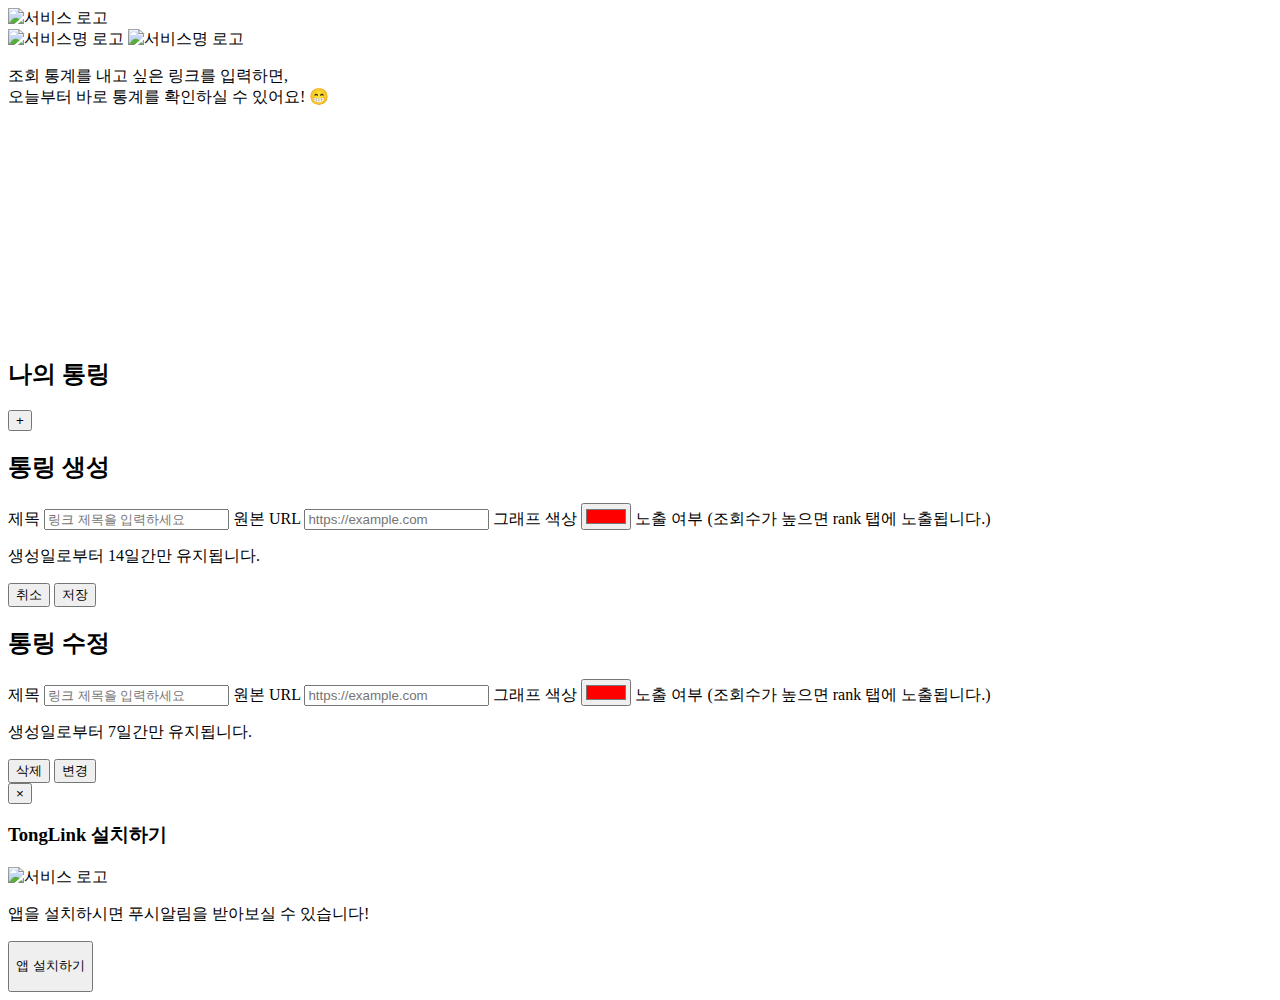
==== src/main/resources/templates/home.html @ c2bf4857 "광고 스크립트 추가" ====
<!DOCTYPE html>
<html xmlns:th="http://www.thymeleaf.org">
<head>
    <title>TongLink</title>
    <meta name="viewport" content="width=device-width, initial-scale=1.0, user-scalable=no">
    <link rel="android-touch-icon" sizes="72x72" th:href="@{/images/android-icon-72x72.png}">
    <link rel="apple-touch-icon" sizes="72x72" th:href="@{/images/icons/icon-128x128-v2.png}">
    <link rel="icon" type="image/png" sizes="32x32" th:href="@{/images/favicon-32x32.png}">
    <link rel="stylesheet" th:href="@{/css/common.css}" />
    <link rel="manifest" th:href="@{/manifest.json}">
    <script th:src="@{/js/user.js}" defer></script>
    <script th:src="@{/js/chart.js}" defer></script>
    <script th:src="@{/js/pwa-banner.js}" defer></script>
    <script th:src="@{/js/reload.js}" defer></script>
    <script th:src="@{/js/index-modal.js}" defer></script>
    <script th:src="@{/js/tonglink-list.js}" defer></script>
    <script th:src="@{/js/service-worker.js}" defer></script>
    <meta name="theme-color" content="#262626">
    <meta name="viewport" content="width=device-width, initial-scale=1">
    <script src="https://cdn.jsdelivr.net/npm/chart.js"></script>
    <script async src="https://pagead2.googlesyndication.com/pagead/js/adsbygoogle.js?client=ca-pub-1822641679426792"
            crossorigin="anonymous"></script>
</head>
<body>
<div id="splash-screen" class="splash-screen">
    <div class="splash-content">
        <img src="/images/tonglink-splash-white.png" alt="서비스 로고" class="splash-logo">
    </div>
</div>
<div class="app-container">
    <main class="main-content">
        <section class="profile-section">
            <div class="header-logo">
                <img src="/images/tonglink-logo-white.png" alt="서비스명 로고" class="header&#45;&#45;logo-img">
                <img src="/images/tonglink-textlogo-white.png" alt="서비스명 로고" class="header&#45;&#45;logo-img">
            </div>
            <p class="profile-subtitle">조회 통계를 내고 싶은 링크를 입력하면, <br>오늘부터 바로 통계를 확인하실 수 있어요! 😁</p>
            <p class="profile-description"></p>
        </section>
        <section class="stats-section">
            <div class="stats-card">
                <canvas id="stats-chart" width="400" height="200"></canvas>
            </div>
        </section>
        <div class="gray-bar-wrapper">
            <div class="gray-bar"></div>
        </div>
        <section class="popular-section" style="margin-top: 30px;">
            <div class="popular-header">
                <h2>나의 통링</h2>
                <button class="floating-button" id="open-modal">+</button>

                <!-- Modal -->
                <div class="modal-overlay" id="modal">
                    <div class="modal-content">
                        <h2 class="modal-title">통링 생성</h2>
                        <form id="link-form">
                            <label for="title">제목</label>
                            <input type="text" id="title" name="title" placeholder="링크 제목을 입력하세요" required maxlength="50">

                            <label for="originUrl">원본 URL</label>
                            <input type="text" id="originUrl" name="originUrl" placeholder="https://example.com" required>

                            <!-- New color picker -->
                            <label for="color">그래프 색상</label>
                            <input type="color" id="color" name="color" value="#ff0000">

                            <label>노출 여부 <span class="label-description">(조회수가 높으면 rank 탭에 노출됩니다.)</span></label>
                            <div class="toggle-div">
                                <div>
                                    <input type="checkbox" id="toggle" hidden checked>
                                    <label for="toggle" class="toggleSwitch" style="margin: 0">
                                        <span class="toggleButton"></span>
                                    </label>
                                </div>
                            </div>

                            <p class="modal-warning">생성일로부터 14일간만 유지됩니다.</p>
                            <div class="modal-buttons">
                                <button type="button" class="btn btn-cancel" id="close-modal">취소</button>
                                <button type="submit" class="btn btn-submit">저장</button>
                            </div>
                        </form>
                    </div>
                </div>
                <!-- Modal -->
                <div class="modal-overlay" id="update-modal">
                    <div class="modal-content">
                        <h2 class="modal-title">통링 수정</h2>
                        <form id="link-update-form">
                            <label for="title">제목</label>
                            <input type="text" id="update-title" name="title" placeholder="링크 제목을 입력하세요" required maxlength="50">

                            <label for="originUrl">원본 URL</label>
                            <input type="text" id="update-originUrl" name="originUrl" placeholder="https://example.com" class="readonly" readonly>

                            <!-- New color picker -->
                            <label for="color">그래프 색상</label>
                            <input type="color" id="update-color" name="color" value="#ff0000">

                            <label>노출 여부 <span class="label-description">(조회수가 높으면 rank 탭에 노출됩니다.)</span></label>
                            <div class="toggle-div">
                                <div>
                                    <input type="checkbox" id="update-toggle" name="toggle" hidden>
                                    <label for="update-toggle" class="toggleSwitch" style="margin: 0">
                                        <span class="toggleButton"></span>
                                    </label>
                                </div>
                            </div>
                            <p class="modal-warning">생성일로부터 7일간만 유지됩니다.</p>
                            <div class="modal-buttons">
                                <button type="button" class="btn btn-delete" id="delete-modal">삭제</button>
                                <button type="submit" class="btn btn-submit">변경</button>
                            </div>
                        </form>
                    </div>
                </div>
            </div>
            <div id="tonglink-list"></div>

        </section>
    </main>



    <div id="refresh-icon" class="hidden">
        <div class="spinner"></div>
    </div>

    <!-- Fixed Button -->
    <div class="footer-top"></div>
    <div th:replace="~{fragments/footer :: footer}"></div>

    <div class="loading-overlay hidden" id="loading-overlay">
        <div class="loading-spinner"></div>
    </div>
</div>

<div class="pwa-overlay hidden">
    <div class="pwa-banner">
        <div class="modal--default mt-5">
            <button class="close-button" id="close-banner" aria-label="닫기">&times;</button>
            <div class="modal--default--tit">
                <h3>TongLink 설치하기</h3>
                <div>
                    <img style="width: 100%" src="/images/push_example.jpg" alt="서비스 로고" class="splash-logo">
                </div>
                <p>앱을 설치하시면 푸시알림을 받아보실 수 있습니다!</p>
            </div>
            <div class="modal--default--link mt-10" id="install-container">
                <button type="button" id="install-button" class="install-button">
                    <p>앱 설치하기</p>
                </button>
            </div>
        </div>
    </div>
</div>
</body>
<script>
    if ("serviceWorker" in navigator) {
        navigator.serviceWorker.register("/js/service-worker.js")
            .then(() => console.log("Service Worker 등록 성공"))
            .catch((error) => console.error("Service Worker 등록 실패:", error));
    }

    document.addEventListener('DOMContentLoaded', () => {

        const refreshIcon = document.getElementById('refresh-icon');
        const targetElement = document.querySelector('.app-container');

        initializePullToRefresh({
            onRefresh: () => {
                console.log('새로고침 로직 실행');
                // 서비스 워커 캐시 삭제 및 데이터 재로드
                caches.keys().then((keys) =>
                    Promise.all(keys.map((key) => caches.delete(key)))
                ).then(() => {
                    // 캐시 삭제 후 페이지 새로고침
                    window.location.reload();
                });
            },
            refreshIcon: refreshIcon,
            refreshThreshold: 300, // 트리거 임계값
            targetElement
        });

        // PWA 설치 후 실행될 로직
        window.addEventListener("appinstalled", () => {
            console.log("PWA가 설치되었습니다!");

            let userUUID = localStorage.getItem("userUUID");
            if (!userUUID) {
                // UUID가 없으면 새로 생성
                userUUID = generateUUID();
                localStorage.setItem("userUUID", userUUID);
            }

            // 서버로 UUID 전송
            sendUUIDToServerPWA(userUUID);

            // 푸시 구독 요청
            subscribeToPushNotifications(userUUID);
        });
        if (isPWA()) {
            console.log("앱이 PWA 환경에서 실행되었습니다.");
            let userUUID = localStorage.getItem("userUUID");
            if (!userUUID) {
                // UUID가 없으면 새로 생성
                userUUID = generateUUID();
                localStorage.setItem("userUUID", userUUID);
            }

            // 서버로 UUID 전송
            sendUUIDToServerPWA(userUUID);

            // 푸시 구독 요청
            subscribeToPushNotifications(userUUID);
        } else {
            console.log("앱이 브라우저에서 실행되었습니다.");
            manageUserUUID();
            initPwaBanner(false);
        }

        const userUUID = localStorage.getItem("userUUID");
        if (userUUID) {
            document.getElementById('mypageLink').href = '/mypage?uuId=' + userUUID;
        }

        /* 모달 관련 */
        const modal = document.getElementById("modal");
        const openModalButton = document.getElementById("open-modal");
        const closeModalButton = document.getElementById("close-modal");
        const form = document.getElementById("link-form");

        openModalButton.style.display = "none";
        /* Splash 관련 */
        const splashScreen = document.getElementById('splash-screen');

        /* My 통링 관련 */
        const container = document.getElementById("tonglink-list");

        // 첫 방문 여부 확인 (localStorage에 방문 여부 저장)
        const hasVisited = localStorage.getItem('hasVisited');


        if (!hasVisited) {
            // 첫 방문인 경우, 스플래시 화면 보여주기
            setTimeout(() => {
                splashScreen.classList.add('hidden'); // 스플래시 숨기기
                openModalButton.style.display = "flex";
            }, 2000); // 2초 후 스플래시 사라짐
            localStorage.setItem('hasVisited', 'true'); // 방문 여부 저장

        } else {
            // 이미 방문한 경우, 스플래시 즉시 숨김
            splashScreen.classList.add('hidden');
            openModalButton.style.display = "flex";
        }

        openModalButton.addEventListener("click", () => {
            modal.style.display = "flex"; // 모달 표시
        });

        // 모달 닫기
        closeModalButton.addEventListener("click", () => {
            modal.style.display = "none"; // 모달 숨김
            form.reset();
        });
        // 모달 닫기: 오버레이 클릭
        modal.addEventListener("click", (event) => {
            if (event.target === modal) {
                modal.style.display = "none"; // 모달 숨김
                form.reset();
            }
        });

        form.addEventListener("submit", (event) => {
            event.preventDefault(); // 기본 폼 동작 방지

            const originUrl = document.getElementById("originUrl").value;
            const title = document.getElementById("title").value;
            const color = document.getElementById("color").value;
            const isExposure = document.getElementById("toggle").checked;

            // URL 유효성 검사
            if (!/^https?:\/\//i.test(originUrl)) {
                alert("URL은 https:// 또는 http://로 시작해야 합니다.");
                return; // 유효하지 않은 경우 폼 제출 중단
            }

            const body = {
                uuId: localStorage.getItem("userUUID"),
                title: title,
                originUrl: originUrl,
                color: color,
                isExposure: isExposure
            }

            // 로딩 오버레이 표시
            showLoadingOverlay();

            saveLink(body)
                .then((newLink) => {
                    modal.style.display = "none"; // 모달 숨김

                    initInfiniteScroll(localStorage.getItem("userUUID"), container);

                    console.log("새 링크가 성공적으로 추가되었습니다.");
                })
                .catch((error) => {
                    console.error("새 링크 추가 실패:", error);
                })
                .finally(() => {
                    hideLoadingOverlay();
                    form.reset();
                });

        });
        // 초기 데이터 렌더링
        initInfiniteScroll(localStorage.getItem("userUUID"), container);

        enableDragAndDrop(container);
        const ctx = document.getElementById('stats-chart').getContext('2d');
        initializeStatisticsChart(uuId, ctx);

    });

    function isPWA() {
        return window.matchMedia("(display-mode: standalone)").matches || window.navigator.standalone === true;
    }

    function showLoadingOverlay() {
        const loadingOverlay = document.getElementById("loading-overlay");
        loadingOverlay.classList.remove("hidden"); // 오버레이 표시
    }

    function hideLoadingOverlay() {
        const loadingOverlay = document.getElementById("loading-overlay");
        loadingOverlay.classList.add("hidden"); // 오버레이 숨김
    }

    async function subscribeToPushNotifications(userUUID) {
        console.log("subscribeToPushNotifications 함수 호출됨"); // 디버깅용 로그 추가
        const vapidPublicKey = 'BARrQjq3jZihZOhyBfF2qTR_8d30VTEzLRpG7PiNbadH8MI6fHq_P2XyMIZtpoj9EO7oPbeRL8KHn7GxjZr0_Jg';

        if (Notification.permission !== 'granted') {
            console.log("알림 권한 요청 시작");
            const permission = await Notification.requestPermission();
            console.log("알림 권한 요청 결과:", permission);
            if (permission !== 'granted') {
                console.error("알림 권한이 거부되었습니다.");
                return;
            }
        }

        if ("serviceWorker" in navigator) {
            try {
                console.log("서비스 워커 등록 상태 확인 중...");

                navigator.serviceWorker.register("/js/service-worker.js").then((registration) => {
                        console.log("서비스 워커 등록 성공:", registration);
                        // 기존 구독 상태 확인
                        const existingSubscription = registration.pushManager.getSubscription();
                        if (existingSubscription) {
                            console.log("이미 푸시 구독이 진행되었습니다:", existingSubscription);
                            return; // 기존 구독이 존재하면 함수 종료
                        }

                        registration.update();

                        registration.pushManager.subscribe({
                            userVisibleOnly: true,
                            applicationServerKey: urlBase64ToUint8Array(vapidPublicKey),
                        })
                            .then((subscription) => {
                                console.log("푸시 구독 성공:", subscription);
                                // 서버로 구독 정보 전송
                                fetch('/api/push/subscribe', {
                                    method: 'POST',
                                    headers: { 'Content-Type': 'application/json' },
                                    body: JSON.stringify({
                                        uuId: userUUID,
                                        endpoint: subscription.endpoint,
                                        keys: {
                                            p256dh: btoa(String.fromCharCode(...new Uint8Array(subscription.getKey('p256dh')))),
                                            auth: btoa(String.fromCharCode(...new Uint8Array(subscription.getKey('auth')))),
                                        },
                                    }),
                                });
                                console.log("구독 정보가 서버로 전송되었습니다.");
                            })
                            .catch((error) => {
                                console.error("푸시 구독 실패:", error);
                            });
                    })
                    .catch((error) => {
                        console.error("서비스 워커 준비 상태 대기 중 오류 발생:", error);
                    });
            } catch (error) {
                console.error("푸시 구독 실패:", error);
            }
        } else {
            console.error("서비스 워커가 지원되지 않는 환경입니다.");
        }
        /*if ("serviceWorker" in navigator) {
            try {
                console.log("서비스 워커 등록 상태 확인 중...");

                navigator.serviceWorker.register("/js/service-worker.js")
                    .then((registration) => {
                        console.log("서비스 워커 등록 성공:", registration);

                        // 기존 구독 확인
                        return registration.pushManager.getSubscription()
                            .then((existingSubscription) => {
                                if (existingSubscription) {
                                    // 기존 구독 취소
                                    console.log("기존 푸시 구독 삭제 중...");
                                    return existingSubscription.unsubscribe().then(() => {
                                        console.log("기존 푸시 구독 삭제 완료");
                                    });
                                }
                            })
                            .then(() => registration); // 기존 구독 삭제 후 새 등록을 위해 반환
                    })
                    .then((registration) => {
                        // 새 구독 생성
                        console.log("새 푸시 구독 생성 중...");
                        return registration.pushManager.subscribe({
                            userVisibleOnly: true,
                            applicationServerKey: urlBase64ToUint8Array(vapidPublicKey),
                        });
                    })
                    .then((subscription) => {
                        console.log("새 푸시 구독 성공:", subscription);

                        // 서버로 구독 정보 전송
                        return fetch('/api/push/subscribe', {
                            method: 'POST',
                            headers: { 'Content-Type': 'application/json' },
                            body: JSON.stringify({
                                uuId: userUUID,
                                endpoint: subscription.endpoint,
                                keys: {
                                    p256dh: btoa(String.fromCharCode(...new Uint8Array(subscription.getKey('p256dh')))),
                                    auth: btoa(String.fromCharCode(...new Uint8Array(subscription.getKey('auth')))),
                                },
                            }),
                        });
                    })
                    .then(() => {
                        console.log("구독 정보가 서버로 전송되었습니다.");
                    })
                    .catch((error) => {
                        console.error("푸시 구독 처리 중 오류 발생:", error);
                    });
            } catch (error) {
                console.error("푸시 구독 실패:", error);
            }
        }*/

    }


    function urlBase64ToUint8Array(base64String) {
        const padding = '='.repeat((4 - base64String.length % 4) % 4);
        const base64 = (base64String + padding)
            .replace(/\-/g, '+')
            .replace(/_/g, '/');
        const rawData = window.atob(base64);
        const outputArray = new Uint8Array(rawData.length);
        for (let i = 0; i < rawData.length; ++i) {
            outputArray[i] = rawData.charCodeAt(i);
        }
        return outputArray;
    }



</script>
</html>
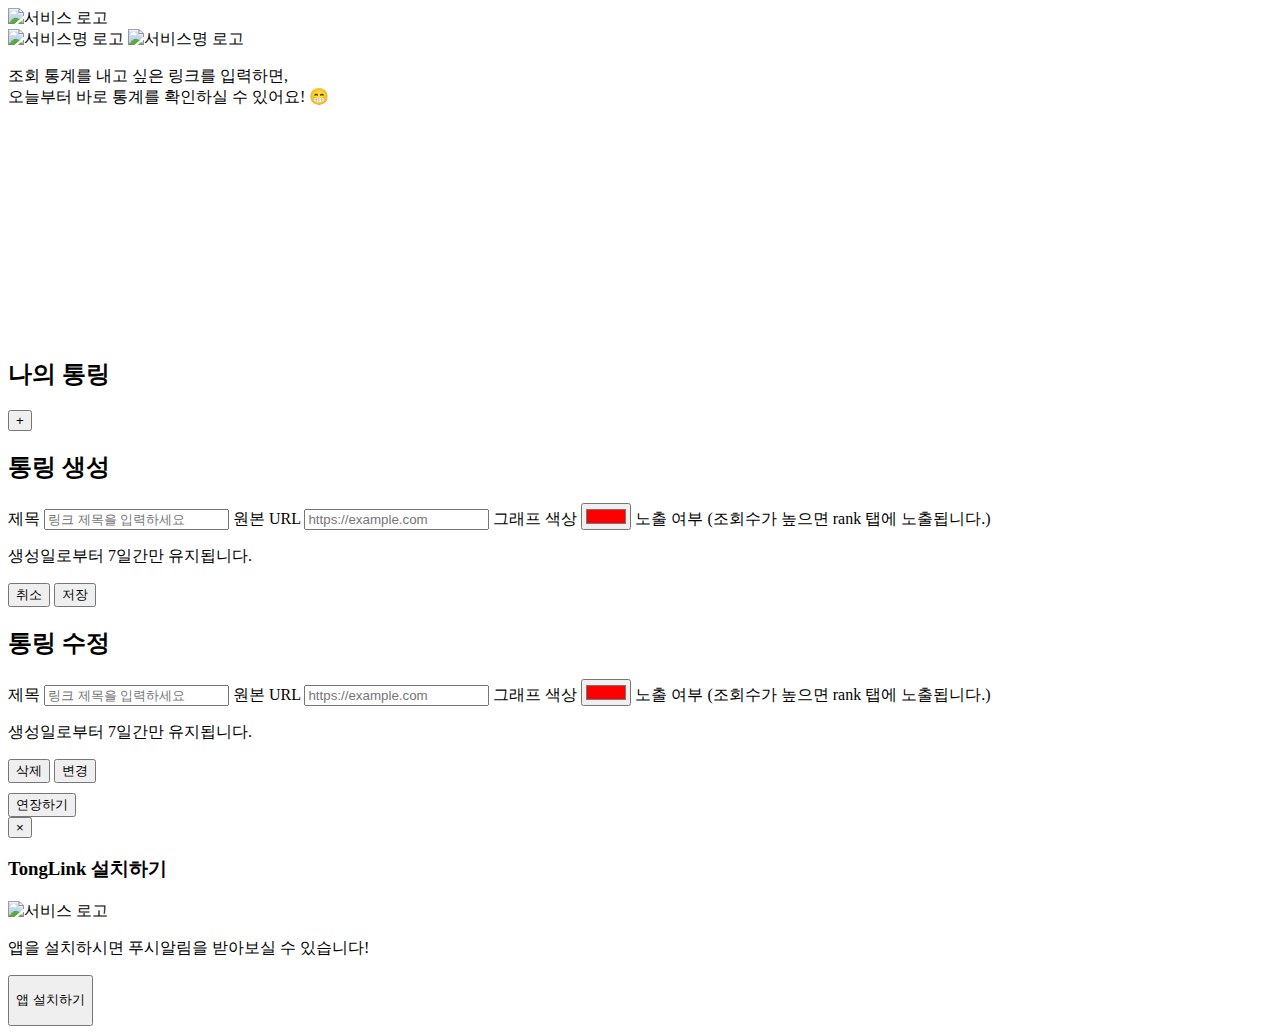
==== commit a37dbf76: "링크 연장 기능" ====
--- a/src/main/resources/templates/home.html
+++ b/src/main/resources/templates/home.html
@@ -15,11 +15,18 @@
     <script th:src="@{/js/index-modal.js}" defer></script>
     <script th:src="@{/js/tonglink-list.js}" defer></script>
     <script th:src="@{/js/service-worker.js}" defer></script>
+    <meta property="og:title" content="TongLink" />
+    <meta property="og:description" content="링크의 새로운 시작, 더 많은 가치를 만들어 보세요!" />
+    <meta property="og:image" content="https://app.tonglink.site/images/preview.png" />
+    <meta property="og:url" content="https://app.tonglink.site/home" />
+    <meta property="og:type" content="website" />
     <meta name="theme-color" content="#262626">
     <meta name="viewport" content="width=device-width, initial-scale=1">
     <script src="https://cdn.jsdelivr.net/npm/chart.js"></script>
     <script async src="https://pagead2.googlesyndication.com/pagead/js/adsbygoogle.js?client=ca-pub-1822641679426792"
             crossorigin="anonymous"></script>
+    <meta name="google-adsense-account" content="ca-pub-1822641679426792">
+    <meta name="google-site-verification" content="Huyk0t-C7tPSF1NZBFOybHS5GLlE-v3RTUQZGsnhfGI" />
 </head>
 <body>
 <div id="splash-screen" class="splash-screen">
@@ -75,7 +82,7 @@
                                 </div>
                             </div>
 
-                            <p class="modal-warning">생성일로부터 14일간만 유지됩니다.</p>
+                            <p class="modal-warning">생성일로부터 7일간만 유지됩니다.</p>
                             <div class="modal-buttons">
                                 <button type="button" class="btn btn-cancel" id="close-modal">취소</button>
                                 <button type="submit" class="btn btn-submit">저장</button>
@@ -111,6 +118,9 @@
                             <div class="modal-buttons">
                                 <button type="button" class="btn btn-delete" id="delete-modal">삭제</button>
                                 <button type="submit" class="btn btn-submit">변경</button>
+                            </div>
+                            <div class="modal-buttons" style="margin-top: 10px;">
+                                <button type="submit" class="btn btn-submit" id="extend">연장하기</button>
                             </div>
                         </form>
                     </div>
@@ -221,10 +231,6 @@
             initPwaBanner(false);
         }
 
-        const userUUID = localStorage.getItem("userUUID");
-        if (userUUID) {
-            document.getElementById('mypageLink').href = '/mypage?uuId=' + userUUID;
-        }
 
         /* 모달 관련 */
         const modal = document.getElementById("modal");
@@ -303,7 +309,7 @@
                 .then((newLink) => {
                     modal.style.display = "none"; // 모달 숨김
 
-                    initInfiniteScroll(localStorage.getItem("userUUID"), container);
+                    initInfiniteScroll(localStorage.getItem("userUUID"), container, true);
 
                     console.log("새 링크가 성공적으로 추가되었습니다.");
                 })
@@ -317,7 +323,7 @@
 
         });
         // 초기 데이터 렌더링
-        initInfiniteScroll(localStorage.getItem("userUUID"), container);
+        initInfiniteScroll(localStorage.getItem("userUUID"), container, false);
 
         enableDragAndDrop(container);
         const ctx = document.getElementById('stats-chart').getContext('2d');
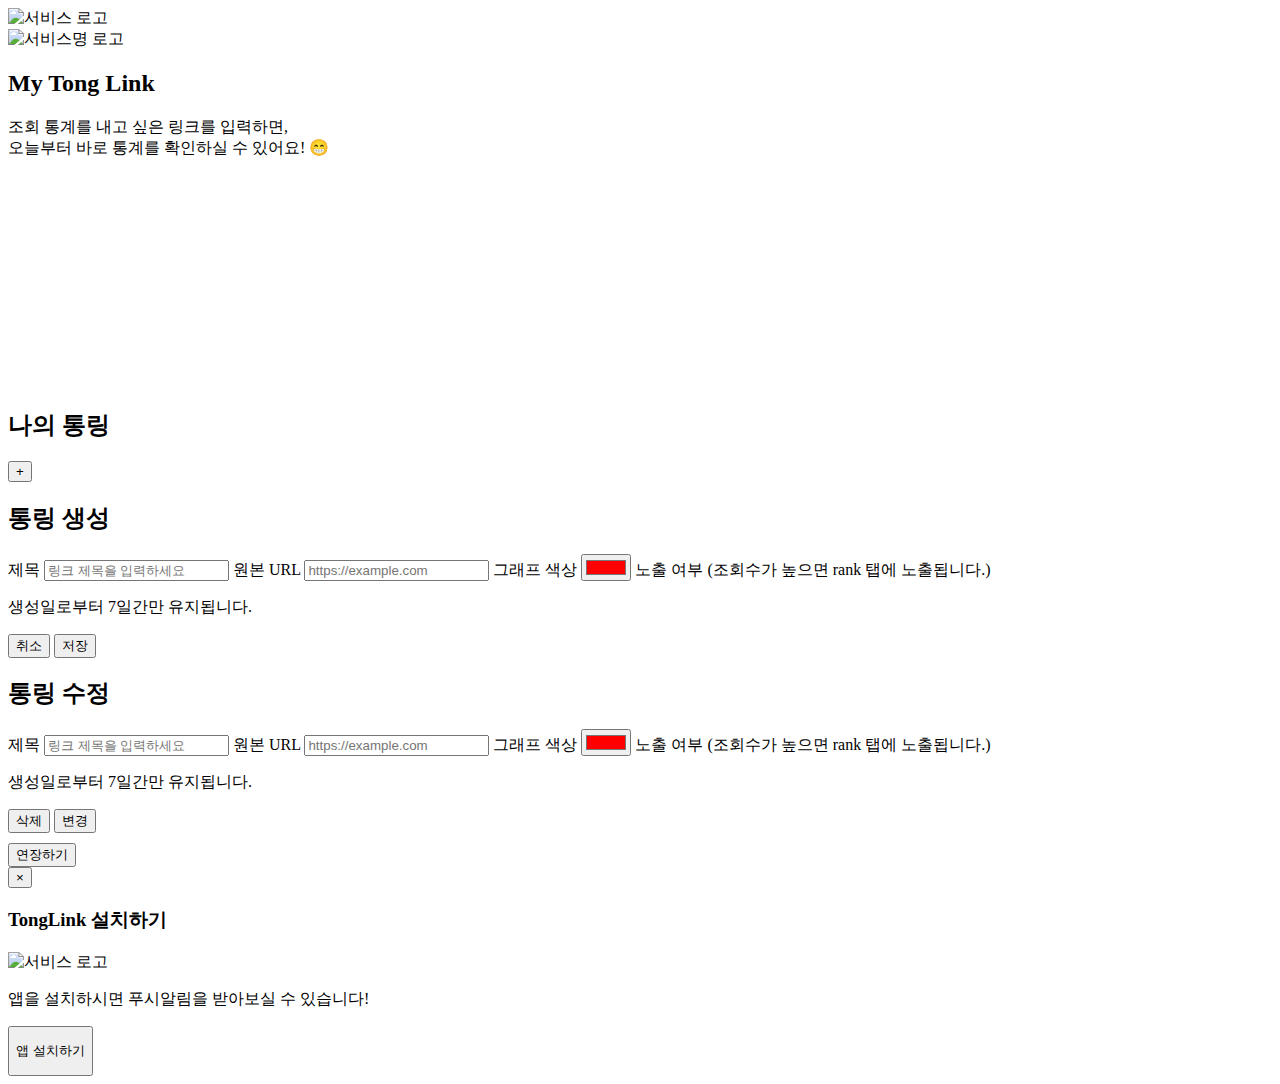
==== commit cc1497be: "랭킹탭 List 처리" ====
--- a/src/main/resources/templates/home.html
+++ b/src/main/resources/templates/home.html
@@ -37,9 +37,9 @@
 <div class="app-container">
     <main class="main-content">
         <section class="profile-section">
-            <div class="header-logo">
+            <div class="header-logo" style="align-items: center;">
                 <img src="/images/tonglink-logo-white.png" alt="서비스명 로고" class="header&#45;&#45;logo-img">
-                <img src="/images/tonglink-textlogo-white.png" alt="서비스명 로고" class="header&#45;&#45;logo-img">
+                <h2>My Tong Link</h2>
             </div>
             <p class="profile-subtitle">조회 통계를 내고 싶은 링크를 입력하면, <br>오늘부터 바로 통계를 확인하실 수 있어요! 😁</p>
             <p class="profile-description"></p>
